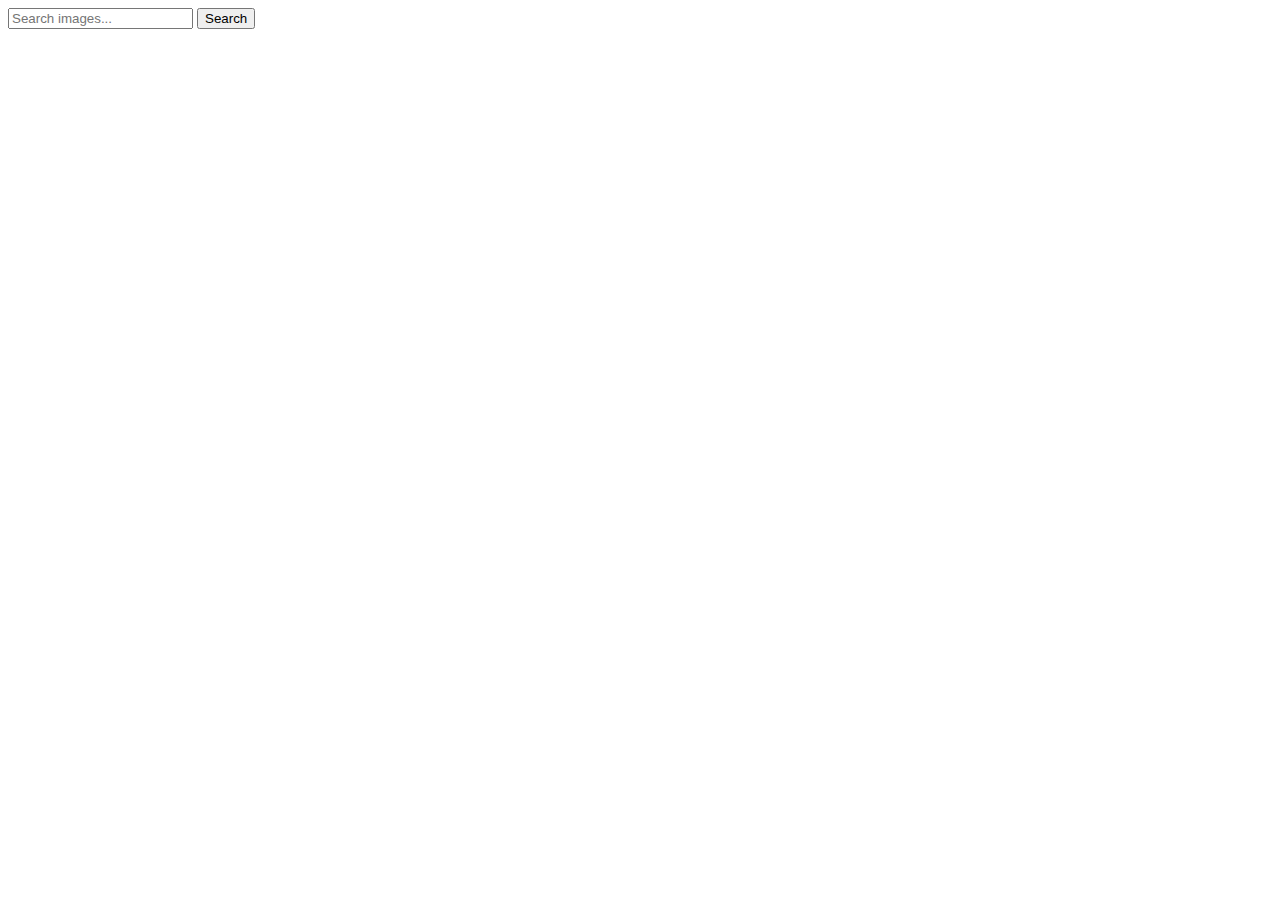
==== index.html @ a5b7ffb8 "Deploying to gh-pages from @ shpylovyi1007/goit-js-hw-11@544334f079ee132f52876e8fa0de407e31e64b97 🚀" ====
<!DOCTYPE html>
<html lang="en">
  <head>
    <meta charset="UTF-8" />
    <link rel="icon" type="image/svg+xml" href="/goit-js-hw-11/favicon.svg" />
    <meta name="viewport" content="width=device-width, initial-scale=1.0" />
    <title>Vanilla App Template</title>
    
    <script type="module" crossorigin src="/goit-js-hw-11/commonHelpers.js"></script>
    <link rel="modulepreload" crossorigin href="/goit-js-hw-11/assets/vendor-8c59ed88.js">
    <link rel="stylesheet" href="/goit-js-hw-11/assets/vendor-1cd1f9d9.css">
    <link rel="stylesheet" href="/goit-js-hw-11/assets/index-2d60abf3.css">
  </head>
  <body>
    <form>
      <label>
        <input type="text" placeholder="Search images..." />
      </label>
      <button type="submit">Search</button>
    </form>
    <ul class="gallery"></ul>
    
  </body>
</html>
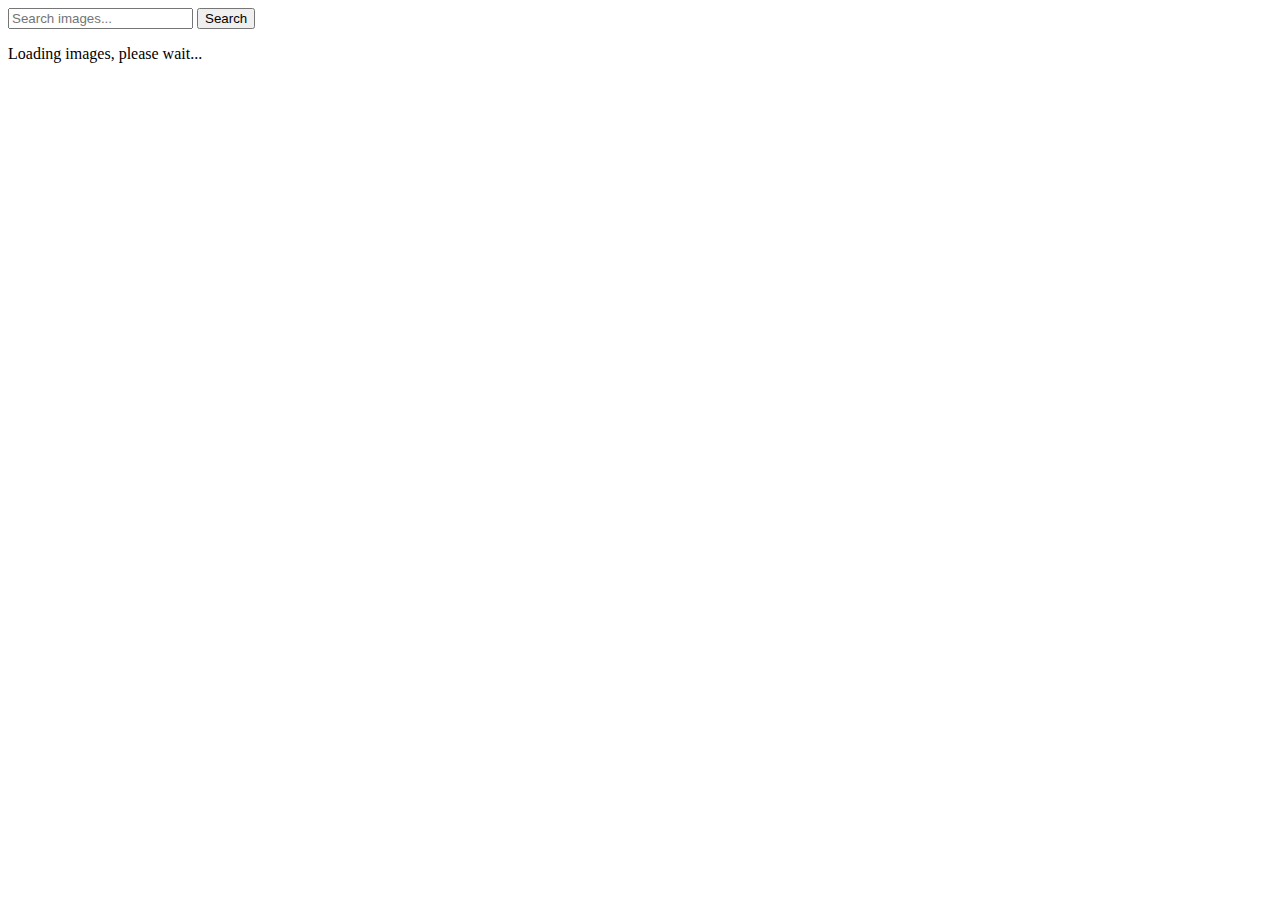
==== commit 04446bc6: "Deploying to gh-pages from @ shpylovyi1007/goit-js-hw-11@b1352214a3c89c0215bbbf8377b76397fabae74c 🚀" ====
--- a/index.html
+++ b/index.html
@@ -9,16 +9,17 @@
     <script type="module" crossorigin src="/goit-js-hw-11/commonHelpers.js"></script>
     <link rel="modulepreload" crossorigin href="/goit-js-hw-11/assets/vendor-8c59ed88.js">
     <link rel="stylesheet" href="/goit-js-hw-11/assets/vendor-1cd1f9d9.css">
-    <link rel="stylesheet" href="/goit-js-hw-11/assets/index-2d60abf3.css">
+    <link rel="stylesheet" href="/goit-js-hw-11/assets/index-32f9c627.css">
   </head>
   <body>
     <form>
       <label>
-        <input type="text" placeholder="Search images..." />
+        <input name="search" type="text" placeholder="Search images..." />
       </label>
       <button type="submit">Search</button>
     </form>
     <ul class="gallery"></ul>
+    <span class="loader">Loading images, please wait...</span>
     
   </body>
 </html>
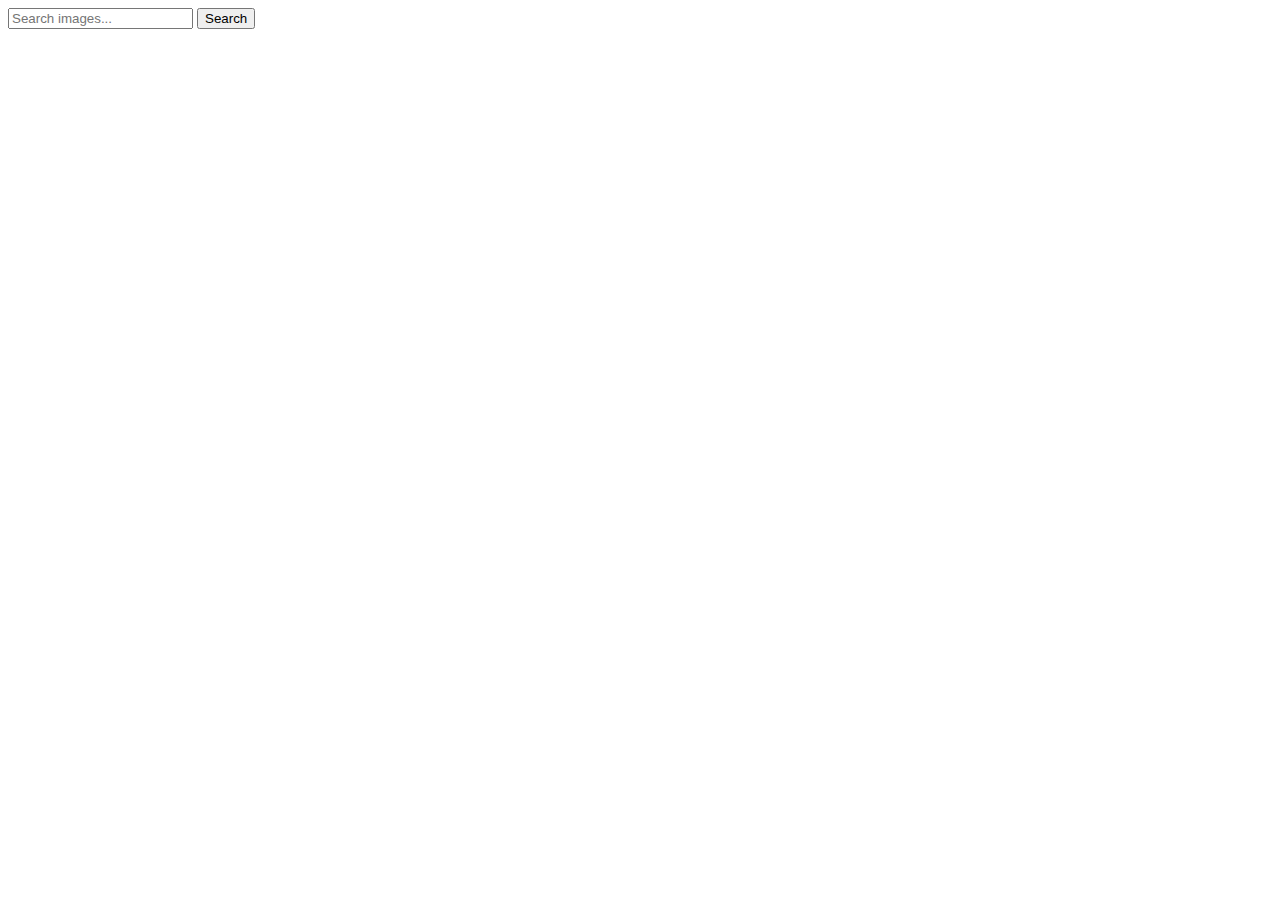
==== commit 7b305ea8: "Deploying to gh-pages from @ shpylovyi1007/goit-js-hw-11@cea13bc2f5a5dbd0b0633439bc00659d4b369c8e 🚀" ====
--- a/index.html
+++ b/index.html
@@ -9,7 +9,7 @@
     <script type="module" crossorigin src="/goit-js-hw-11/commonHelpers.js"></script>
     <link rel="modulepreload" crossorigin href="/goit-js-hw-11/assets/vendor-8c59ed88.js">
     <link rel="stylesheet" href="/goit-js-hw-11/assets/vendor-1cd1f9d9.css">
-    <link rel="stylesheet" href="/goit-js-hw-11/assets/index-32f9c627.css">
+    <link rel="stylesheet" href="/goit-js-hw-11/assets/index-58fa4185.css">
   </head>
   <body>
     <form>
@@ -19,7 +19,7 @@
       <button type="submit">Search</button>
     </form>
     <ul class="gallery"></ul>
-    <span class="loader">Loading images, please wait...</span>
+    <span class="loader"></span>
     
   </body>
 </html>
